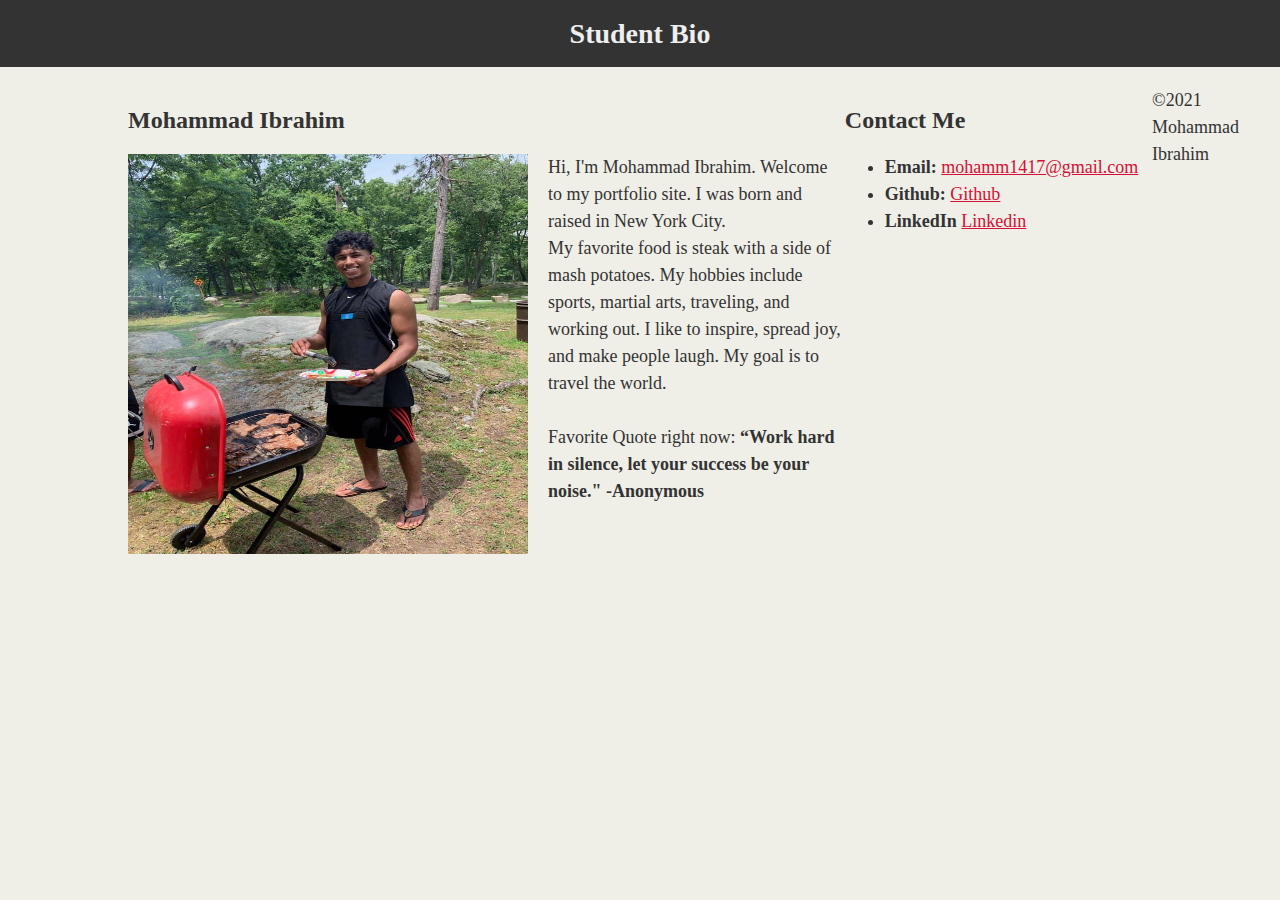
==== index.html @ 4792c1a3 "Portfolio draft" ====
<!DOCTYPE html>
<html lang="en">
    <head>
        <meta charset="UTF-8">
        <meta http-equiv="X-UA-Compatible" content="IE=edge">
        <meta name="viewport" content="width=device-width, initial-scale=1.0">
        <title>Ibrahim's Portfolio</title>
        <link rel="stylesheet" type="text/css" href="./styles.css" />
    </head>

    <body>

        <header>
            <h1>Student Bio</h1>
        </header>

        <main>
            <div class="container"> 
            <section id="main-bio">
                <h2>Mohammad Ibrahim</h2>
                <img id="bio-image"
                src="./ibrahim 1.jpg" alt="Ibrahim Wedding Picture" />
                <p>Hi, I'm Mohammad Ibrahim. Welcome to my portfolio site. I was born and raised in New York City. <br>
                 My favorite food is steak with a side of mash potatoes. 
                My hobbies include sports, martial arts, traveling, and working out. I like to inspire, spread joy, and make people laugh.
                    My goal is to travel the world. 
                    <br><br>
                    Favorite Quote right now: <b>“Work hard in silence, let your success be your noise." -Anonymous </b>
                </p>
             </section>

             <section id="contact-info">
                 <h2>Contact Me</h2>
                 <ul>
                     <li><strong>Email:</strong> <a href="https://mail.google.com/mail/u/0/#inbox" target="gmail">mohamm1417@gmail.com</a></li>
                     <li><strong>Github:</strong> <a href="https://github.com/mibrahim234" target="Github">Github</a></li>
                     <li><Strong>LinkedIn</Strong> <a href="https://www.linkedin.com/in/mohammad-ibrahim1/" target="Linkedin">Linkedin</a></li>
                 </ul>
             </section>
            </div>

        </main>
        
        <footer>
            <p>&copy;2021 Mohammad Ibrahim</p>
        </footer>

    </body>
</html>
---- styles.css ----
body {
    padding: 0;
    margin: 0;
    font-family: Georgia, "Times New Roman", Times, serif;
    font-size: 18px;
    line-height: 150%;
    color: #333;
    background: #efeee7;
  }
  
  header {
    background: #333;
  }
  
  h1 {
    padding: 20px 0;
    margin: 0;
    margin-bottom: 20px;
    font-size: 28px;
    color: #eee;
    text-align: center;
  }
  
  h2 {
    font-size: 24px;
  }
  
  a {
    color: #d21034;
  }
  
  .container {
    width: 1024px;
    margin: 0 auto;
  }
  
  #main-bio,
  #contact-info,
  #bio-image {
    float: left;
    display: inline;
  }
  
  #main-bio {
    width: 70%;
  }
  
  #contact-info {
    width: 30%;
  }
  
  #bio-image {
    width: 400px;
    height: 400px;
    margin-right: 20px;
  }
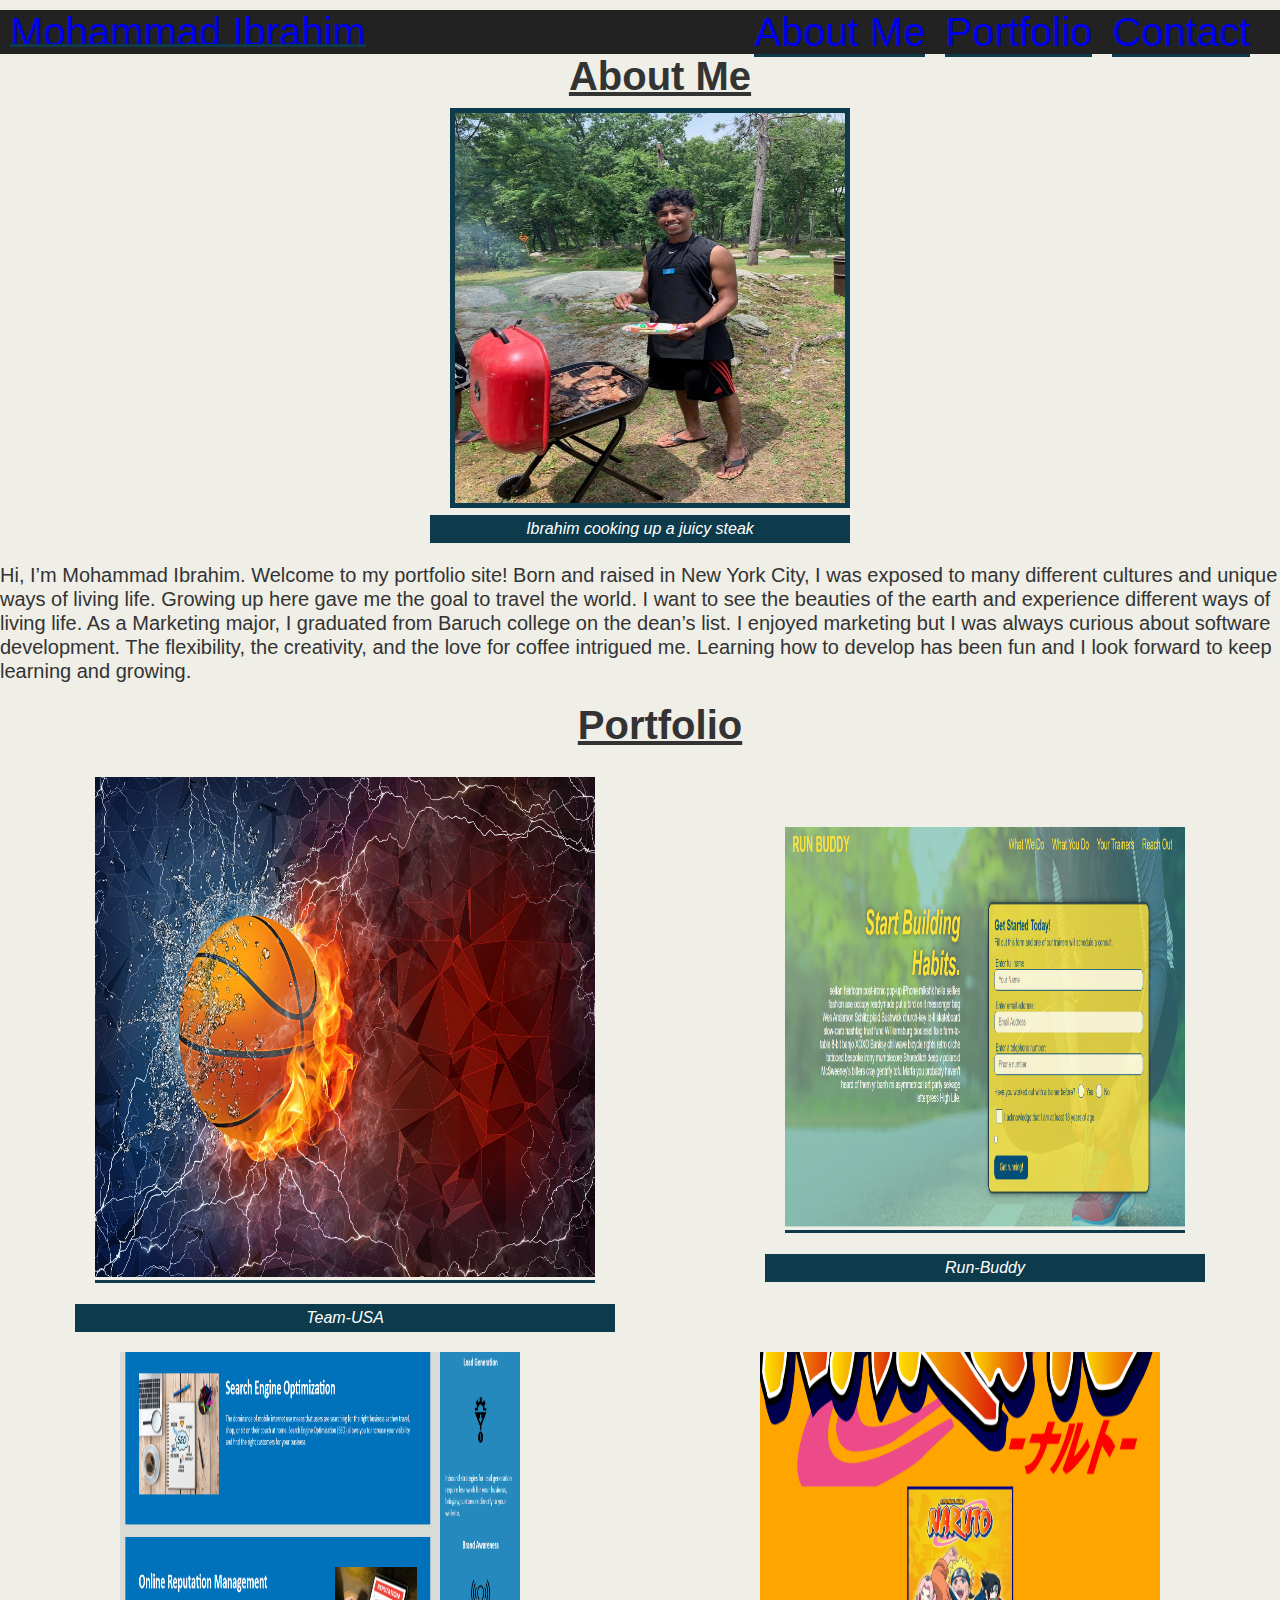
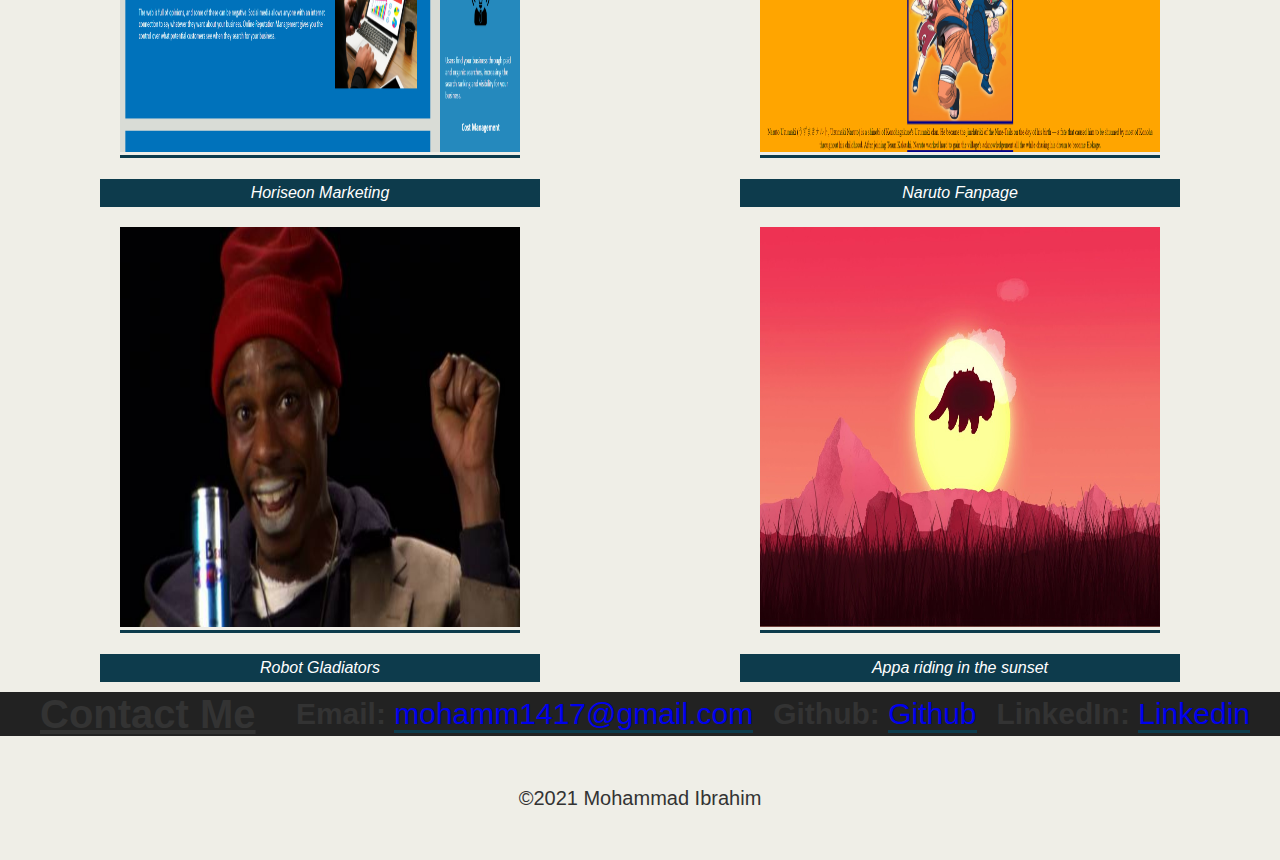
==== commit a98af63e: "changed folders" ====
--- a/index.html
+++ b/index.html
@@ -4,46 +4,110 @@
         <meta charset="UTF-8">
         <meta http-equiv="X-UA-Compatible" content="IE=edge">
         <meta name="viewport" content="width=device-width, initial-scale=1.0">
+        
+        <!--CSS Style Sheet-->
+        <link rel="stylesheet" type="text/css" href="./assets/styles.css" />
+    
         <title>Ibrahim's Portfolio</title>
-        <link rel="stylesheet" type="text/css" href="./styles.css" />
     </head>
 
+    <!--Body Of Content-->
     <body>
+        <header>
+            <!--The beginning of the Webpage-->
+           <!--The links of top of the page-->
+           <section>
+                <nav class="flexbox"> 
+                    <a href="#">Mohammad Ibrahim</a>
+                     <ul>
+                         <li>
+                             <a href="#Aboutme">About Me</a>
+                        </li>
+                        <li>
+                            <a href="#Portfolio">Portfolio</a>
+                        </li>
+                        <li>
+                             <a href="#Contact">Contact</a>
+                        </li>
+                        </ul>
+                    </nav>
+            </section>
+        </header>
+      
+        <!--The main content on the page-->
+        <main class="content">
 
-        <header>
-            <h1>Student Bio</h1>
-        </header>
+            <!--About Me Section-->
+            
+        <section class="bio" id="Aboutme">
+                                <h1>About Me</h1>
+                                <figure>
+                                    <img id="bio-image" src="./assets/images/ibrahim 1.jpg" width="400px" height="400px" alt="Ibrahim Barbeque Picture" />
+                                    <figcaption>Ibrahim cooking up a juicy steak</figcaption>
+                                  </figure>
+                        <article>
+                                <p> Hi, I’m Mohammad Ibrahim. Welcome to my portfolio site! Born and raised in New York City, I was exposed to many different cultures and unique ways of living life. Growing up here gave me the goal to travel the world. I want to see the beauties of the earth and experience different ways of living life. 
+                                    As a Marketing major, I graduated from Baruch college on the dean’s list. I enjoyed marketing but I was always curious about software development. The flexibility, the creativity, and the love for coffee intrigued me. Learning how to develop has been fun and I look forward to keep learning and growing. </p>
+                    
+                        </article>        
+        </section>
 
-        <main>
-            <div class="container"> 
-            <section id="main-bio">
-                <h2>Mohammad Ibrahim</h2>
-                <img id="bio-image"
-                src="./ibrahim 1.jpg" alt="Ibrahim Wedding Picture" />
-                <p>Hi, I'm Mohammad Ibrahim. Welcome to my portfolio site. I was born and raised in New York City. <br>
-                 My favorite food is steak with a side of mash potatoes. 
-                My hobbies include sports, martial arts, traveling, and working out. I like to inspire, spread joy, and make people laugh.
-                    My goal is to travel the world. 
-                    <br><br>
-                    Favorite Quote right now: <b>“Work hard in silence, let your success be your noise." -Anonymous </b>
-                </p>
-             </section>
+                <!--Portfolio-->
+            <section>
+                <div class="wrapper" id="Portfolio"></div>
+                    <h1> Portfolio </h1>
+                    
+                    <!--is it okay to have width and height on the images and not the css?-->
+                    <!---->
+                    <div class="img-area">
+                        <figure>
+                            <div class="single-img"><a href="https://mibrahim234.github.io/Team-USA/" target="Team-USA"><img src="./assets/images/bigimgbasketball1.jpg" alt="Basketball" width="500px" height="500px"></div></a>
+                            <figcaption>Team-USA</figcaption>
+                        </figure>
 
-             <section id="contact-info">
-                 <h2>Contact Me</h2>
-                 <ul>
-                     <li><strong>Email:</strong> <a href="https://mail.google.com/mail/u/0/#inbox" target="gmail">mohamm1417@gmail.com</a></li>
-                     <li><strong>Github:</strong> <a href="https://github.com/mibrahim234" target="Github">Github</a></li>
-                     <li><Strong>LinkedIn</Strong> <a href="https://www.linkedin.com/in/mohammad-ibrahim1/" target="Linkedin">Linkedin</a></li>
-                 </ul>
-             </section>
-            </div>
+                        <figure>
+                            <div class="single-img"><a href="https://mibrahim234.github.io/run-buddy/" target="githubrunbuddy"><img src="./assets/images/img2runbuddy.png" alt="Run Buddy Workout Page" width="400px" height="400px"></div></a>
+                            <figcaption>Run-Buddy</figcaption>
+                        </figure>
 
-        </main>
+                        <figure>
+                            <div class="single-img"><a href="https://mibrahim234.github.io/Challenge-1/" target="HoriesionMM"><img src="./assets/images/horiseion mm challenge (2).png" alt="Horiseion Marketing Page" width="400px" height="400px"></div></a>
+                            <figcaption>Horiseon Marketing</figcaption>
+                        </figure>
+
+                        <figure>
+                        <div class="single-img"><a href="https://mibrahim234.github.io/narutouzumaki/" target="NarutoFanPage"><img src="./assets/images/img3naruto.png" alt="Naruto Fanpage" width="400px" height="400px"></div></a>
+                       <figcaption>Naruto Fanpage</figcaption>
+                        </figure>
+
+                        <figure>
+                        <div class="single-img"><a href="https://mibrahim234.github.io/robot-gladiators/" target="Robot"><img src="./assets/images/chappellecrackimg6.jfif" alt="Dave Chappelle Funny Picture" width="400px" height="400px"></div></a>
+                            <figcaption>Robot Gladiators</figcaption>
+                        </figure>
+
+                        <figure>
+                        <div class="single-img"><a href="https://mibrahim234.github.io/" target="Appa"><img src="./assets/images/apparidinginsunsetimg5.jpg" alt="Appa flying in the sunset" width="400px" height="400px"></div></a>
+                            <figcaption>Appa riding in the sunset</figcaption>
+                        </figure>
+                    </div>
+                </div>
+            </section>
         
+
+            <!--Contact Me-->
+            <section class="flexbox" id="Contact">
+                <h1>Contact Me</h1>
+                <ul class="contact-info">
+                    <li><strong>Email:</strong> <a href="https://mail.google.com/mail/u/0/#inbox" target="gmail">mohamm1417@gmail.com</a></li>
+                    <li><strong>Github:</strong> <a href="https://github.com/mibrahim234" target="Github">Github</a></li>
+                    <li><Strong>LinkedIn:</Strong> <a href="https://www.linkedin.com/in/mohammad-ibrahim1/" target="Linkedin">Linkedin</a></li>
+                </ul>
+            </section>
+        </main>    
+        
+        <!--Footer-->
         <footer>
             <p>&copy;2021 Mohammad Ibrahim</p>
-        </footer>
-
+            </footer>
     </body>
 </html>--- a/assets/styles.css
+++ b/assets/styles.css
@@ -0,0 +1,306 @@
+/* Sets CSS variables in Page */
+:root {
+  --red: #333;
+  --yellow: #efeee7;
+  --white: #ffffff;
+  --light-blue: #1b7a9f;
+  --dark-blue: #0d3b4c;
+  --dark: #222222;
+}
+
+/* tells browser to fix box model calculations and gets rid of margins*/
+* {
+  box-sizing: border-box;
+  padding: 0;
+  margin: 0;
+}
+
+
+
+/* body */
+body {
+    padding: 0;
+    margin: 0;
+    font-family: Arial, Helvetica, sans-serif;
+    line-height: 150%;
+    color: var(--red);
+    background: var(--yellow);
+  }
+
+  nav {
+    padding: 10px;
+    font-size: 40px;
+  }
+
+  /* targets nav elements for navbar */
+  .flexbox {
+    display: flex;
+    justify-content: space-between;
+    background-color:var(--dark);
+    margin-top: 10px;
+  
+  }
+
+  /* targets nav ul with flex */
+  ul {
+    display: flex;
+  }
+
+  ul li {
+    margin-right: 20px;
+    list-style-type: none;
+  }
+
+  a {
+    position: relative;
+    text-decoration: none;
+  }
+  
+  /* changes nav bar for color change */
+  a::before {
+    content: "";
+    position: absolute;
+    height: 3px;
+    right: 0px;
+    bottom: -3px;
+    left: 0px;
+    background-color: var(--dark-blue);
+  }
+ 
+  /* changes size of paragraph */
+  p {
+    font-size: 20px;
+    margin: 20px 0px 20px 0px
+  }
+  
+  /* makes aboutme underlined */
+   h1 {
+    font-size: 40px;
+    font-family: Arial, Helvetica, sans-serif;
+    text-decoration: underline;
+    margin-top: 10px;
+    margin-left: 40px;
+    text-align: center;
+  }
+
+  /*  flexbox for about me section */
+  .bio {
+    display: flex;
+    flex-wrap: wrap;
+    flex-direction: column;
+    align-items: center;
+    justify-content: center;
+  }
+    
+  /* adjusts the sizing of bio-image */
+  #bio-image {
+    margin-left: 20px;
+    margin-top: 20px;
+    border: 5px solid var(--dark-blue);
+    
+  }
+
+    /* sizing of images */
+    .img-area {
+    display: flex;
+    flex-wrap: wrap;
+    flex-direction: row;
+    align-items: center;
+    justify-content: center;
+    margin-top: 20px;
+    }
+
+    /* class for images */
+    .single-img {
+     padding: 20px 
+    }
+
+    /* gives images a nice look before getting clicked */
+    img:hover{
+      opacity: .5;
+      transition: .9s;
+    }
+
+    figure {
+      padding: auto;
+      margin: auto;
+    }
+    
+    figcaption {
+      background-color:var(--dark-blue);
+      color: white;
+      font-style: italic;
+      padding: 2px;
+      text-align: center;
+    }
+  
+    .contact-info {
+    padding: 10px;
+    font-size: 30px;
+    }
+    /* styles for footer */
+    footer {
+      padding: 30px;
+      clear: both;
+      font-family: 'Trebuchet MS', 'Lucida Sans Unicode', 'Lucida Grande', 'Lucida Sans', Arial, sans-serif;
+      text-align: center;
+    }
+    
+
+    /* media queries 
+    @media screen and (min-width: 480px) {
+      body {
+        padding: 0;
+        margin: 0;
+        font-family: Arial, Helvetica, sans-serif;
+        font-size: 20px;
+        line-height: 150%;
+        color: var(--red);
+        background: var(--yellow);
+        background-image: url(./images/sky.jpg);
+        text-align: center;
+      }
+
+      p {
+        font-size: 20px;
+        margin-top: 20px;
+        margin-left: 20px;
+      }
+    
+      .flexbox {
+        display: flex
+        justify-content: space-between;
+        background-color: var(--dark);
+      
+      }
+
+      section h1 {
+        font-size: 30px;
+        font-family: Arial, Helvetica, sans-serif;
+        text-decoration: underline;
+        margin-top: 20px;
+        margin-left: 20px;
+      }
+        .single-img {
+          margin-left: 10px;
+          padding-left: 20px;
+        }
+    }
+    
+    @media screen and (min-width: 768px) {
+      body {
+        padding: 0;
+        margin: 0;
+        font-family: Arial, Helvetica, sans-serif;
+        font-size: 20px;
+        line-height: 150%;
+        color: var(--red);
+        background: var(--yellow);
+        background-image: url(./images/sky.jpg);
+        text-align: center;
+      }
+
+      p {
+        font-size: 30px;
+        margin-top: 20px;
+        margin-left: 20px;
+      }
+    
+      .flexbox {
+        display: flex
+        justify-content: space-between;
+        background-color: var(--dark);
+      
+      }
+
+      section h1 {
+        font-size: 30px;
+        font-family: Arial, Helvetica, sans-serif;
+        text-decoration: underline;
+        margin-top: 20px;
+        margin-left: 20px;
+      }
+        .single-img {
+          margin-left: 10px;
+          padding-left: 20px;
+        }
+    }
+    
+    @media screen and (min-width: 992px;) {
+      body {
+        padding: 0;
+        margin: 0;
+        font-family: Arial, Helvetica, sans-serif;
+        font-size: 20px;
+        line-height: 150%;
+        color: var(--red);
+        background: var(--yellow);
+        background-image: url(./images/sky.jpg);
+        text-align: center;
+      }
+
+      p {
+        font-size: 40px;
+        margin-top: 20px;
+        margin-left: 20px;
+      }
+    
+      .flexbox {
+        display: flex
+        justify-content: space-between;
+        background-color: var(--dark);
+      
+      }
+
+      section h1 {
+        font-size: 30px;
+        font-family: Arial, Helvetica, sans-serif;
+        text-decoration: underline;
+        margin-top: 20px;
+        margin-left: 20px;
+      }
+        .single-img {
+          margin-left: 10px;
+          padding-left: 20px;
+        }
+    }
+    
+    @media screen and (min-width: 1200px) {
+      body {
+        padding: 0;
+        margin: 0;
+        font-family: Arial, Helvetica, sans-serif;
+        font-size: 20px;
+        line-height: 150%;
+        color: var(--red);
+        background: var(--yellow);
+        background-image: url(./images/sky.jpg);
+        text-align: center;
+      }
+
+      p {
+        font-size: 50px;
+        margin-top: 20px;
+        margin-left: 20px;
+      }
+    
+      .flexbox {
+        display: flex
+        justify-content: space-between;
+        background-color: var(--dark);
+      
+      }
+
+      section h1 {
+        font-size: 40px;
+        font-family: Arial, Helvetica, sans-serif;
+        text-decoration: underline;
+        margin-top: 20px;
+        margin-left: 20px;
+      }
+        .single-img {
+          margin-left: 10px;
+          padding-left: 20px;
+        }
+    } */
+    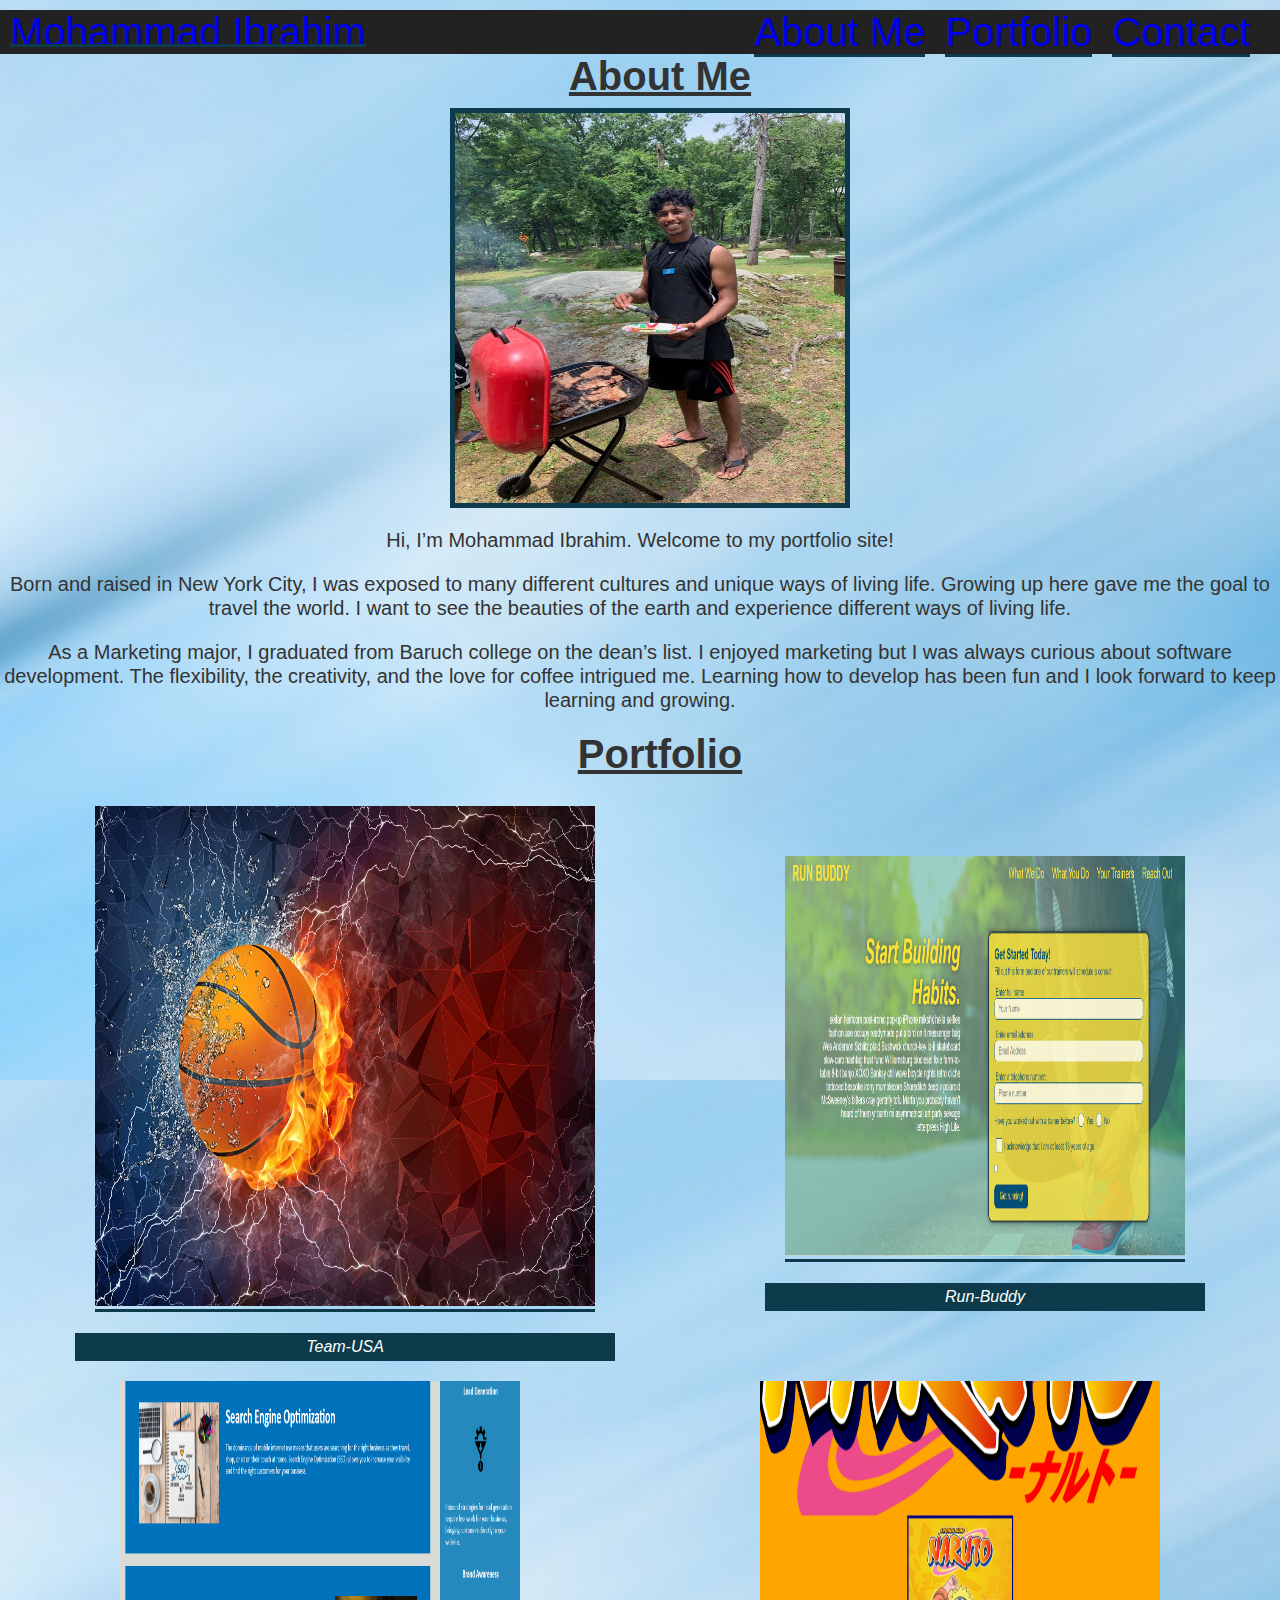
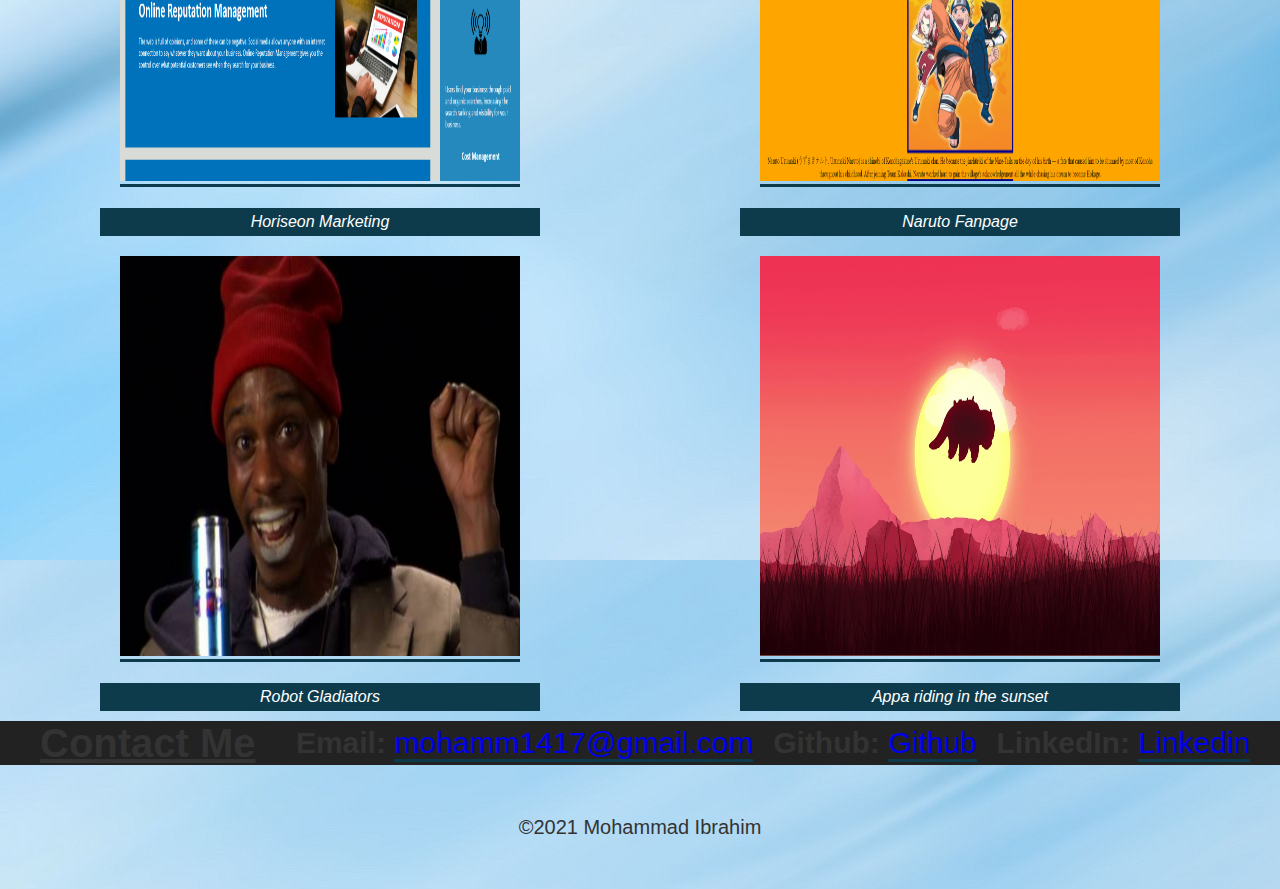
==== commit c8979b35: "fixed readme" ====
--- a/index.html
+++ b/index.html
@@ -37,28 +37,25 @@
         <!--The main content on the page-->
         <main class="content">
 
-            <!--About Me Section-->
-            
+            <!--About Me Section--> 
         <section class="bio" id="Aboutme">
                                 <h1>About Me</h1>
-                                <figure>
-                                    <img id="bio-image" src="./assets/images/ibrahim 1.jpg" width="400px" height="400px" alt="Ibrahim Barbeque Picture" />
-                                    <figcaption>Ibrahim cooking up a juicy steak</figcaption>
-                                  </figure>
-                        <article>
-                                <p> Hi, I’m Mohammad Ibrahim. Welcome to my portfolio site! Born and raised in New York City, I was exposed to many different cultures and unique ways of living life. Growing up here gave me the goal to travel the world. I want to see the beauties of the earth and experience different ways of living life. 
-                                    As a Marketing major, I graduated from Baruch college on the dean’s list. I enjoyed marketing but I was always curious about software development. The flexibility, the creativity, and the love for coffee intrigued me. Learning how to develop has been fun and I look forward to keep learning and growing. </p>
+
+                                <img id="bio-image" src="./assets/images/ibrahim 1.jpg" width="400px" height="400px" alt="Ibrahim Barbeque Picture" />
+   
+                  <article>
+                            <p> Hi, I’m Mohammad Ibrahim. Welcome to my portfolio site! </p>
+                            <p> Born and raised in New York City, I was exposed to many different cultures and unique ways of living life. Growing up here gave me the goal to travel the world. I want to see the beauties of the earth and experience different ways of living life. </p>
+                            <p> As a Marketing major, I graduated from Baruch college on the dean’s list. I enjoyed marketing but I was always curious about software development. The flexibility, the creativity, and the love for coffee intrigued me. Learning how to develop has been fun and I look forward to keep learning and growing. </p>
                     
                         </article>        
         </section>
 
-                <!--Portfolio-->
-            <section>
-                <div class="wrapper" id="Portfolio"></div>
-                    <h1> Portfolio </h1>
+        <!--Portfolio-->
+        <section>
+             <div class="wrapper" id="Portfolio"></div>
+                <h1> Portfolio </h1>
                     
-                    <!--is it okay to have width and height on the images and not the css?-->
-                    <!---->
                     <div class="img-area">
                         <figure>
                             <div class="single-img"><a href="https://mibrahim234.github.io/Team-USA/" target="Team-USA"><img src="./assets/images/bigimgbasketball1.jpg" alt="Basketball" width="500px" height="500px"></div></a>
@@ -89,6 +86,7 @@
                         <div class="single-img"><a href="https://mibrahim234.github.io/" target="Appa"><img src="./assets/images/apparidinginsunsetimg5.jpg" alt="Appa flying in the sunset" width="400px" height="400px"></div></a>
                             <figcaption>Appa riding in the sunset</figcaption>
                         </figure>
+
                     </div>
                 </div>
             </section>
@@ -97,6 +95,7 @@
             <!--Contact Me-->
             <section class="flexbox" id="Contact">
                 <h1>Contact Me</h1>
+
                 <ul class="contact-info">
                     <li><strong>Email:</strong> <a href="https://mail.google.com/mail/u/0/#inbox" target="gmail">mohamm1417@gmail.com</a></li>
                     <li><strong>Github:</strong> <a href="https://github.com/mibrahim234" target="Github">Github</a></li>
--- a/assets/styles.css
+++ b/assets/styles.css
@@ -25,6 +25,7 @@
     line-height: 150%;
     color: var(--red);
     background: var(--yellow);
+    background-image: url(./images/sky.jpg);
   }
 
   nav {
@@ -70,7 +71,8 @@
   /* changes size of paragraph */
   p {
     font-size: 20px;
-    margin: 20px 0px 20px 0px
+    margin: 20px 0px 20px 0px;
+    text-align: center;
   }
   
   /* makes aboutme underlined */
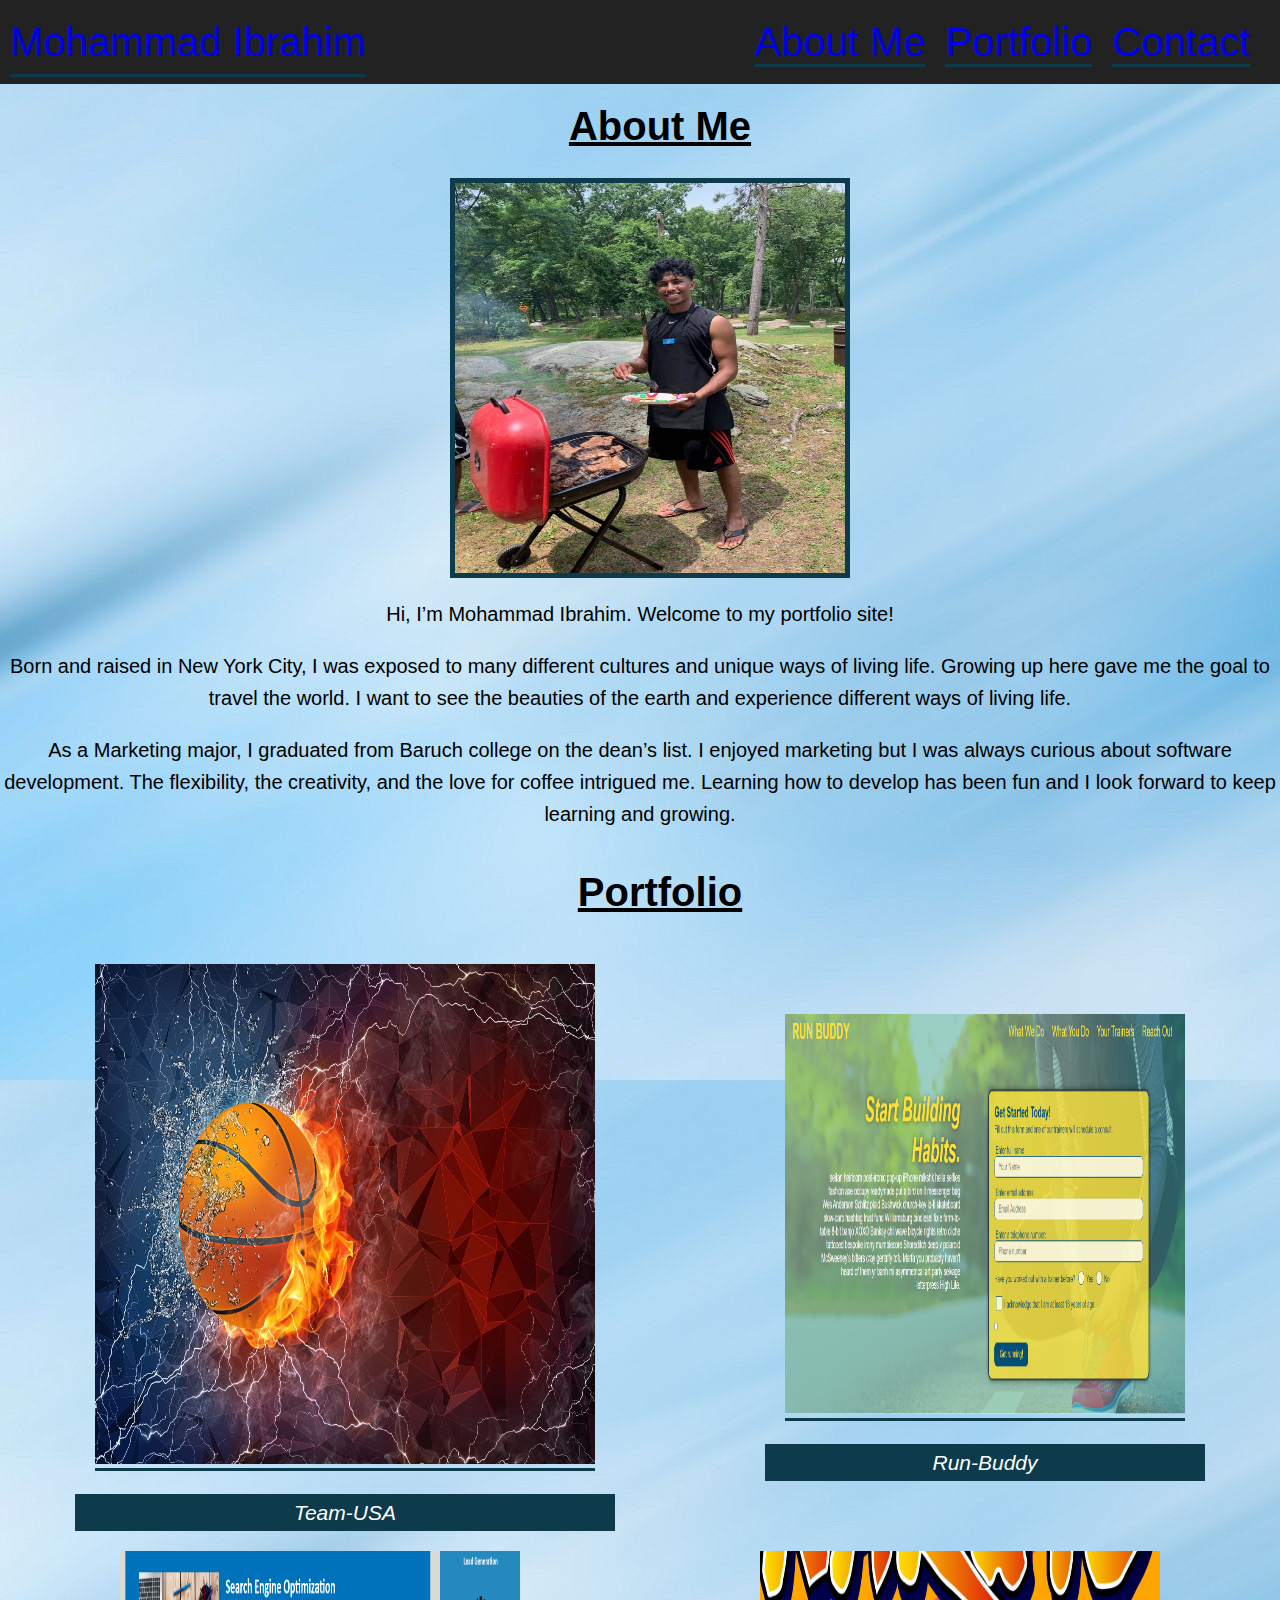
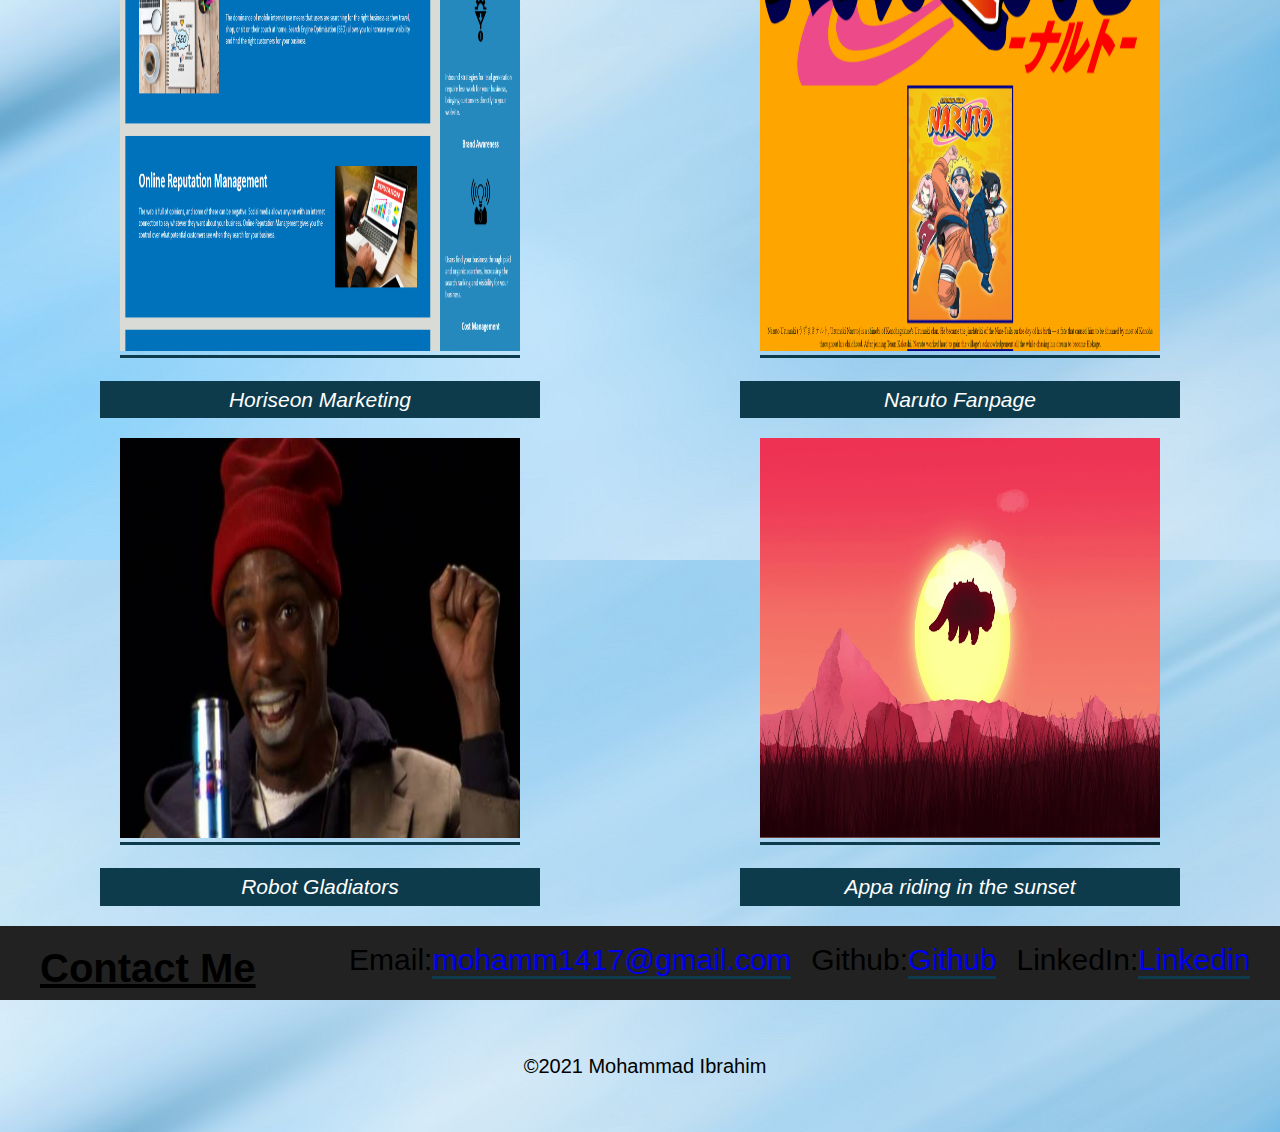
==== commit 5605215d: "media queries draft" ====
--- a/index.html
+++ b/index.html
@@ -43,7 +43,7 @@
 
                                 <img id="bio-image" src="./assets/images/ibrahim 1.jpg" width="400px" height="400px" alt="Ibrahim Barbeque Picture" />
    
-                  <article>
+                        <article>
                             <p> Hi, I’m Mohammad Ibrahim. Welcome to my portfolio site! </p>
                             <p> Born and raised in New York City, I was exposed to many different cultures and unique ways of living life. Growing up here gave me the goal to travel the world. I want to see the beauties of the earth and experience different ways of living life. </p>
                             <p> As a Marketing major, I graduated from Baruch college on the dean’s list. I enjoyed marketing but I was always curious about software development. The flexibility, the creativity, and the love for coffee intrigued me. Learning how to develop has been fun and I look forward to keep learning and growing. </p>
@@ -53,7 +53,7 @@
 
         <!--Portfolio-->
         <section>
-             <div class="wrapper" id="Portfolio"></div>
+             <div id="Portfolio"></div>
                 <h1> Portfolio </h1>
                     
                     <div class="img-area">
@@ -93,13 +93,13 @@
         
 
             <!--Contact Me-->
-            <section class="flexbox" id="Contact">
+            <section class="flexbox1" id="Contact">
                 <h1>Contact Me</h1>
 
                 <ul class="contact-info">
-                    <li><strong>Email:</strong> <a href="https://mail.google.com/mail/u/0/#inbox" target="gmail">mohamm1417@gmail.com</a></li>
-                    <li><strong>Github:</strong> <a href="https://github.com/mibrahim234" target="Github">Github</a></li>
-                    <li><Strong>LinkedIn:</Strong> <a href="https://www.linkedin.com/in/mohammad-ibrahim1/" target="Linkedin">Linkedin</a></li>
+                    <li>Email:<a href="https://mail.google.com/mail/u/0/#inbox" target="gmail">mohamm1417@gmail.com</a></li>
+                    <li>Github:<a href="https://github.com/mibrahim234" target="Github">Github</a></li>
+                    <li>LinkedIn:<a href="https://www.linkedin.com/in/mohammad-ibrahim1/" target="Linkedin">Linkedin</a></li>
                 </ul>
             </section>
         </main>    
--- a/assets/styles.css
+++ b/assets/styles.css
@@ -15,16 +15,14 @@
   margin: 0;
 }
 
-
-
 /* body */
 body {
     padding: 0;
     margin: 0;
     font-family: Arial, Helvetica, sans-serif;
-    line-height: 150%;
-    color: var(--red);
-    background: var(--yellow);
+    font-weight: 400;
+    font-size: 1.3125rem;
+    line-height: 1.6;
     background-image: url(./images/sky.jpg);
   }
 
@@ -38,8 +36,6 @@
     display: flex;
     justify-content: space-between;
     background-color:var(--dark);
-    margin-top: 10px;
-  
   }
 
   /* targets nav ul with flex */
@@ -85,7 +81,7 @@
     text-align: center;
   }
 
-  /*  flexbox for about me section */
+  /*  flexbox for about me/contact section */
   .bio {
     display: flex;
     flex-wrap: wrap;
@@ -102,7 +98,7 @@
     
   }
 
-    /* sizing of images */
+    /* sizing of portfolio images */
     .img-area {
     display: flex;
     flex-wrap: wrap;
@@ -112,7 +108,7 @@
     margin-top: 20px;
     }
 
-    /* class for images */
+    /* class for portfolio images */
     .single-img {
      padding: 20px 
     }
@@ -123,6 +119,7 @@
       transition: .9s;
     }
 
+    /* for the captions underneath the pics */
     figure {
       padding: auto;
       margin: auto;
@@ -136,10 +133,20 @@
       text-align: center;
     }
   
+    /* for contact section */
+    .flexbox1 {
+      display: flex;
+      justify-content: space-between;
+      columns: row;
+      background-color:var(--dark);
+      margin-top: 20px;
+    }
+    
     .contact-info {
     padding: 10px;
     font-size: 30px;
     }
+
     /* styles for footer */
     footer {
       padding: 30px;
@@ -149,160 +156,129 @@
     }
     
 
-    /* media queries 
-    @media screen and (min-width: 480px) {
-      body {
-        padding: 0;
-        margin: 0;
-        font-family: Arial, Helvetica, sans-serif;
+    
+    
+    
+    
+
+
+ 
+   @media screen and (max-width: 480px) {
+  .flexbox {
+    text-align: center;
+    flex-direction: column;
+    font-size: 20px;
+    display: flex;
+    justify-content: space-between;
+  }
+
+  #bio-image {
+    margin-left: 10px;
+  }
+  .img-area {
+    margin-left: 10px;
+  }
+  nav {
+    padding: 10px;
+    font-size: 10px;
+    margin-left: 20px;
+  }
+
+  ul {
+    display: flex;
+    flex-direction: column;
+    font-size: 20px
+  }
+
+  ul li {
+    margin-right: 20px;
+    list-style-type: none;
+  }
+
+  h1 {
+    font-size: 20px;
+  }
+
+  .contact-info {
+    font-size: 10px;
+  }
+
+  .flexbox1 {
+      text-align: center;
+      flex-direction: column;
+      display: flex;
+      justify-content: space-between;
+    }
+  }
+    footer {
+      text-align: center; 
+      margin-left: 10px;
+    }
+  
+
+    @media screen and (max-width: 768px) {
+      .flexbox {
+        text-align: center;
+        flex-direction: column;
         font-size: 20px;
-        line-height: 150%;
-        color: var(--red);
-        background: var(--yellow);
-        background-image: url(./images/sky.jpg);
-        text-align: center;
+        display: flex;
+        justify-content: space-between;
+      }
+    
+      #bio-image {
+        margin-left: 10px;
       }
 
       p {
+        font-size: 15px; 
+        max-width: 50%;
+        margin-left: 200px;
+        
+      }
+
+      .img-area {
+        margin-left: 10px;
+      }
+      nav {
+        padding: 10px;
+        font-size: 10px;
+        margin-left: 20px;
+      }
+    
+      ul {
+        display: flex;
+        flex-direction: column;
+        font-size: 20px
+      }
+    
+      ul li {
+        margin-right: 20px;
+        list-style-type: none;
+      }
+    
+      h1 {
         font-size: 20px;
-        margin-top: 20px;
-        margin-left: 20px;
-      }
-    
-      .flexbox {
-        display: flex
-        justify-content: space-between;
-        background-color: var(--dark);
-      
-      }
-
-      section h1 {
-        font-size: 30px;
-        font-family: Arial, Helvetica, sans-serif;
-        text-decoration: underline;
-        margin-top: 20px;
-        margin-left: 20px;
-      }
-        .single-img {
+      }
+    
+      .contact-info {
+        font-size: 10px;
+      }
+    
+      .flexbox1 {
+          text-align: center;
+          flex-direction: column;
+          display: flex;
+          justify-content: space-between;
+        }
+      
+        footer {
+          text-align: center; 
           margin-left: 10px;
-          padding-left: 20px;
         }
-    }
-    
-    @media screen and (min-width: 768px) {
-      body {
-        padding: 0;
-        margin: 0;
-        font-family: Arial, Helvetica, sans-serif;
-        font-size: 20px;
-        line-height: 150%;
-        color: var(--red);
-        background: var(--yellow);
-        background-image: url(./images/sky.jpg);
-        text-align: center;
-      }
-
-      p {
-        font-size: 30px;
-        margin-top: 20px;
-        margin-left: 20px;
-      }
-    
-      .flexbox {
-        display: flex
-        justify-content: space-between;
-        background-color: var(--dark);
-      
-      }
-
-      section h1 {
-        font-size: 30px;
-        font-family: Arial, Helvetica, sans-serif;
-        text-decoration: underline;
-        margin-top: 20px;
-        margin-left: 20px;
-      }
-        .single-img {
-          margin-left: 10px;
-          padding-left: 20px;
-        }
-    }
-    
-    @media screen and (min-width: 992px;) {
-      body {
-        padding: 0;
-        margin: 0;
-        font-family: Arial, Helvetica, sans-serif;
-        font-size: 20px;
-        line-height: 150%;
-        color: var(--red);
-        background: var(--yellow);
-        background-image: url(./images/sky.jpg);
-        text-align: center;
-      }
-
-      p {
-        font-size: 40px;
-        margin-top: 20px;
-        margin-left: 20px;
-      }
-    
-      .flexbox {
-        display: flex
-        justify-content: space-between;
-        background-color: var(--dark);
-      
-      }
-
-      section h1 {
-        font-size: 30px;
-        font-family: Arial, Helvetica, sans-serif;
-        text-decoration: underline;
-        margin-top: 20px;
-        margin-left: 20px;
-      }
-        .single-img {
-          margin-left: 10px;
-          padding-left: 20px;
-        }
-    }
-    
+      }
+      
+      
+    @media screen and (min-width: 992px) {
+      
     @media screen and (min-width: 1200px) {
-      body {
-        padding: 0;
-        margin: 0;
-        font-family: Arial, Helvetica, sans-serif;
-        font-size: 20px;
-        line-height: 150%;
-        color: var(--red);
-        background: var(--yellow);
-        background-image: url(./images/sky.jpg);
-        text-align: center;
-      }
-
-      p {
-        font-size: 50px;
-        margin-top: 20px;
-        margin-left: 20px;
-      }
-    
-      .flexbox {
-        display: flex
-        justify-content: space-between;
-        background-color: var(--dark);
-      
-      }
-
-      section h1 {
-        font-size: 40px;
-        font-family: Arial, Helvetica, sans-serif;
-        text-decoration: underline;
-        margin-top: 20px;
-        margin-left: 20px;
-      }
-        .single-img {
-          margin-left: 10px;
-          padding-left: 20px;
-        }
-    } */
-    +  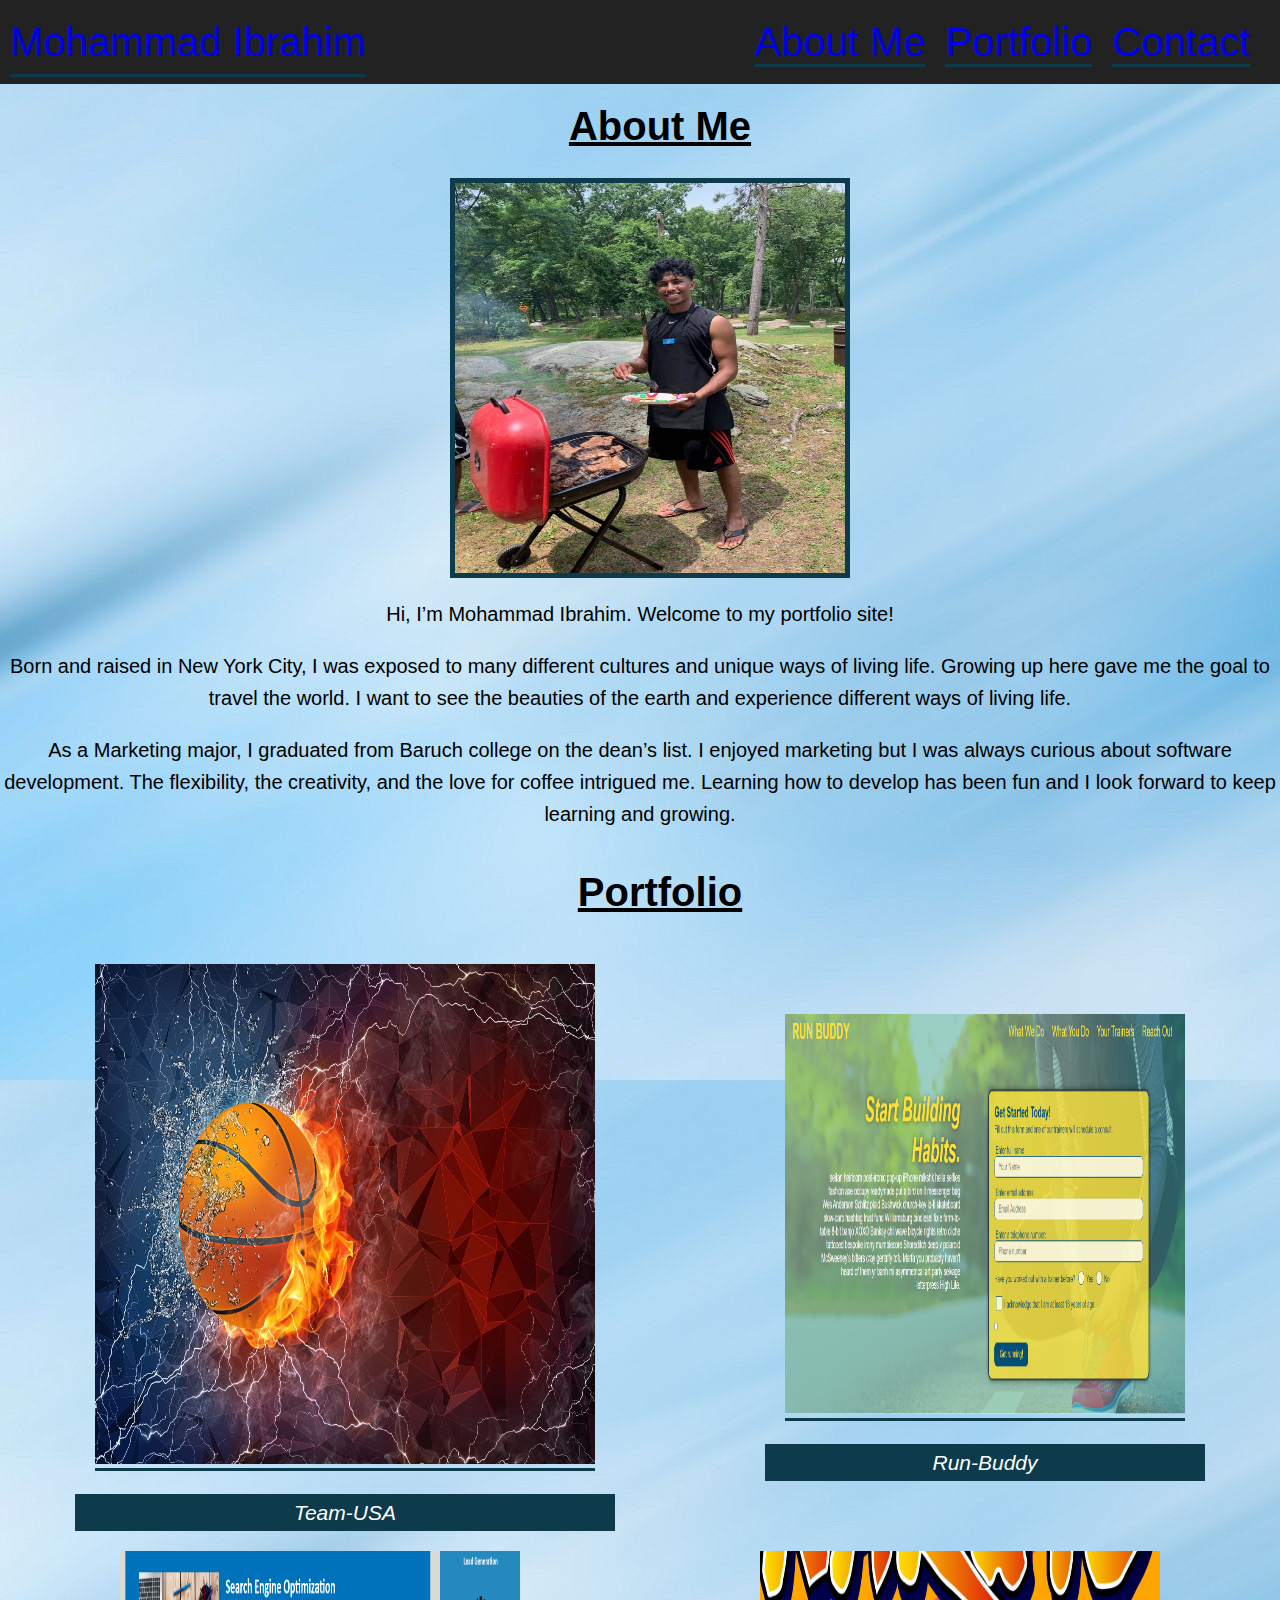
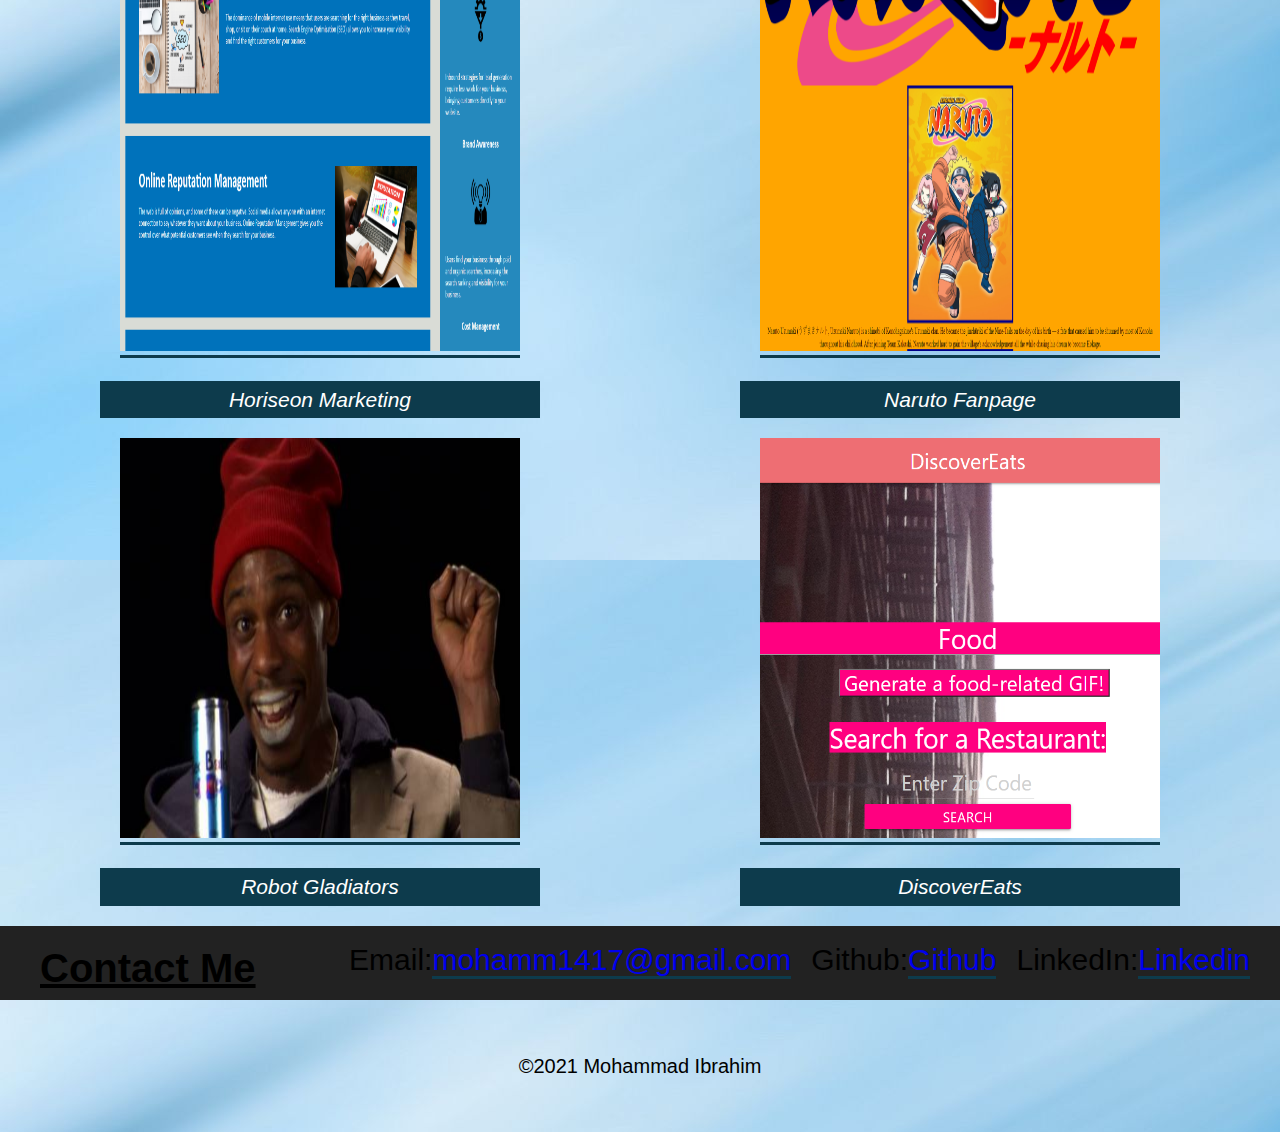
==== commit 0e9b0c33: "new link project1" ====
--- a/index.html
+++ b/index.html
@@ -83,8 +83,8 @@
                         </figure>
 
                         <figure>
-                        <div class="single-img"><a href="https://mibrahim234.github.io/" target="Appa"><img src="./assets/images/apparidinginsunsetimg5.jpg" alt="Appa flying in the sunset" width="400px" height="400px"></div></a>
-                            <figcaption>Appa riding in the sunset</figcaption>
+                        <div class="single-img"><a href="https://hiroshi777300er.github.io/DiscoverEats/" target="Project1"><img src="./assets/images/discovereastss.PNG" alt="Project1MainPage" width="400px" height="400px"></div></a>
+                            <figcaption>DiscoverEats</figcaption>
                         </figure>
 
                     </div>
--- a/assets/styles.css
+++ b/assets/styles.css
@@ -163,7 +163,7 @@
 
 
  
-   @media screen and (max-width: 480px) {
+   @media screen and (max-width: 500px) {
   .flexbox {
     text-align: center;
     flex-direction: column;
@@ -178,12 +178,17 @@
   .img-area {
     margin-left: 10px;
   }
+
   nav {
     padding: 10px;
     font-size: 10px;
     margin-left: 20px;
   }
 
+  p {
+   text-align: center;
+  }
+  
   ul {
     display: flex;
     flex-direction: column;
@@ -209,76 +214,9 @@
       display: flex;
       justify-content: space-between;
     }
-  }
+  
     footer {
       text-align: center; 
       margin-left: 10px;
     }
-  
-
-    @media screen and (max-width: 768px) {
-      .flexbox {
-        text-align: center;
-        flex-direction: column;
-        font-size: 20px;
-        display: flex;
-        justify-content: space-between;
-      }
-    
-      #bio-image {
-        margin-left: 10px;
-      }
-
-      p {
-        font-size: 15px; 
-        max-width: 50%;
-        margin-left: 200px;
-        
-      }
-
-      .img-area {
-        margin-left: 10px;
-      }
-      nav {
-        padding: 10px;
-        font-size: 10px;
-        margin-left: 20px;
-      }
-    
-      ul {
-        display: flex;
-        flex-direction: column;
-        font-size: 20px
-      }
-    
-      ul li {
-        margin-right: 20px;
-        list-style-type: none;
-      }
-    
-      h1 {
-        font-size: 20px;
-      }
-    
-      .contact-info {
-        font-size: 10px;
-      }
-    
-      .flexbox1 {
-          text-align: center;
-          flex-direction: column;
-          display: flex;
-          justify-content: space-between;
-        }
-      
-        footer {
-          text-align: center; 
-          margin-left: 10px;
-        }
-      }
-      
-      
-    @media screen and (min-width: 992px) {
-      
-    @media screen and (min-width: 1200px) {
-  +   }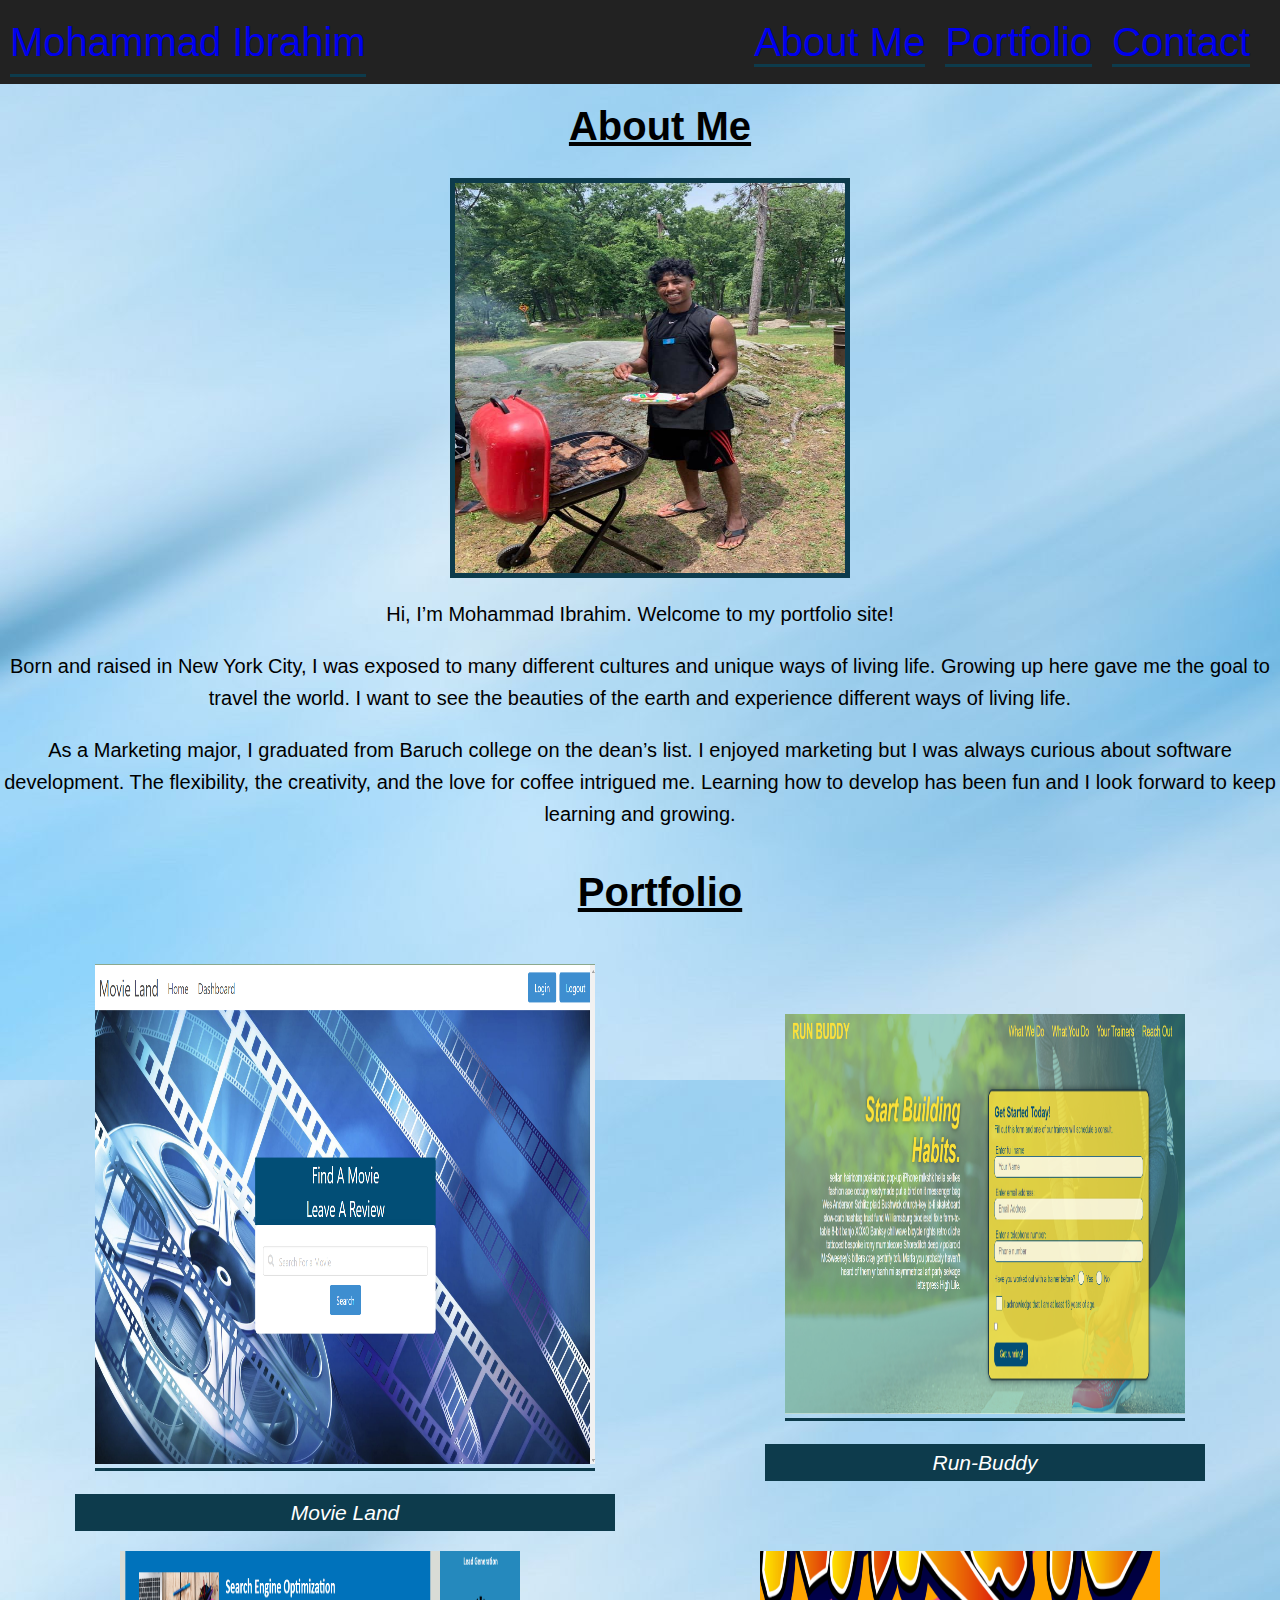
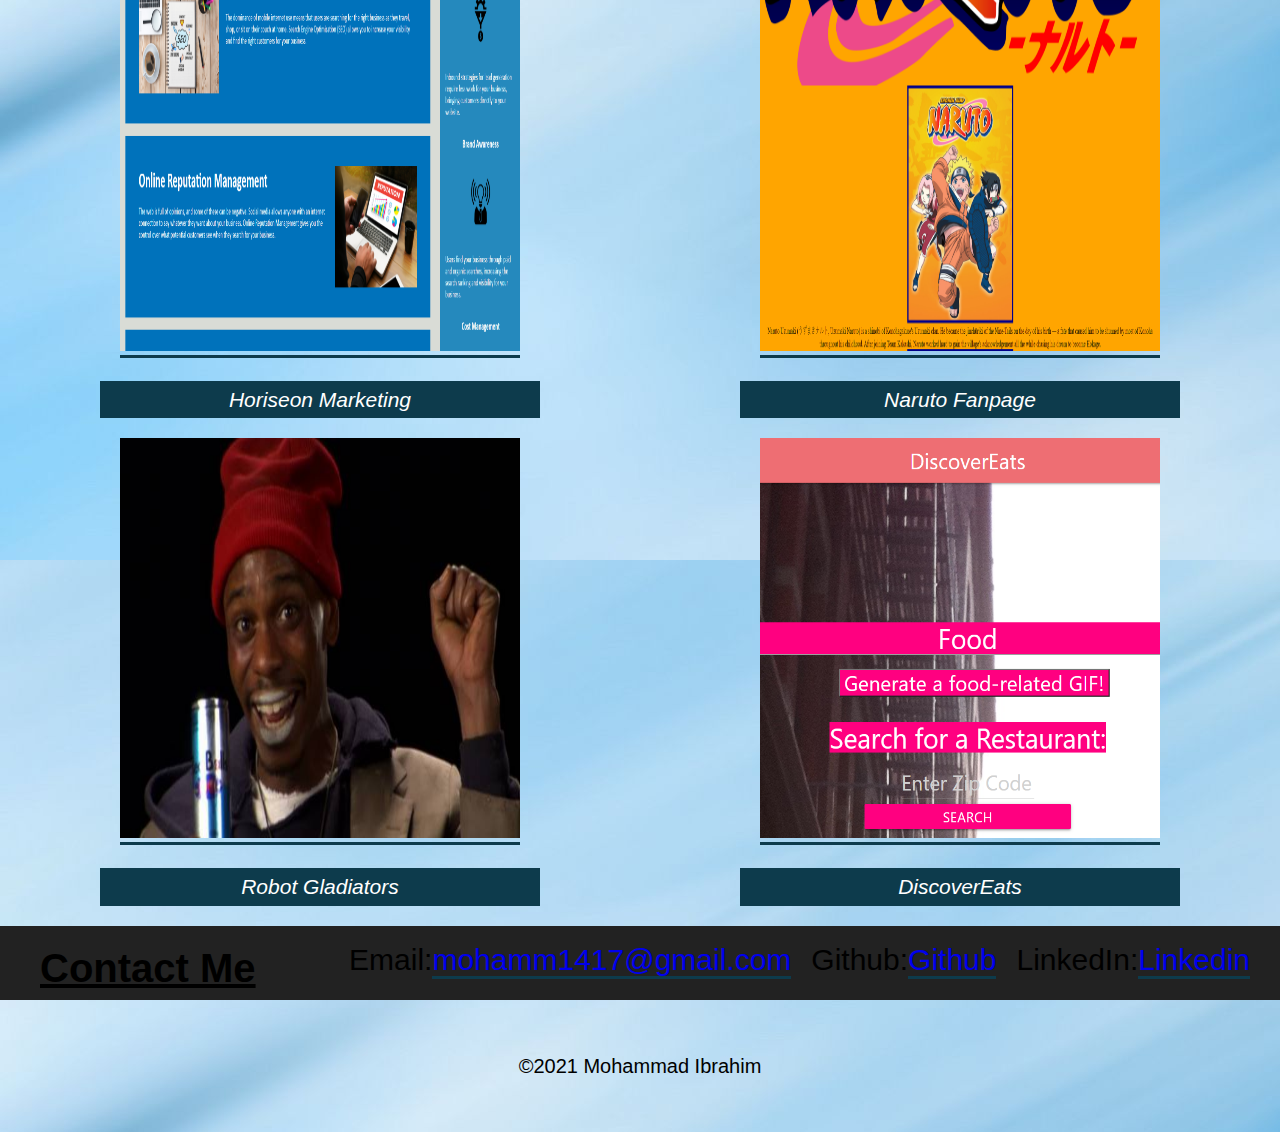
==== commit 1ac99b01: "added project 2" ====
--- a/index.html
+++ b/index.html
@@ -58,8 +58,8 @@
                     
                     <div class="img-area">
                         <figure>
-                            <div class="single-img"><a href="https://mibrahim234.github.io/Team-USA/" target="Team-USA"><img src="./assets/images/bigimgbasketball1.jpg" alt="Basketball" width="500px" height="500px"></div></a>
-                            <figcaption>Team-USA</figcaption>
+                            <div class="single-img"><a href="https://github.com/mibrahim234/MovieLand" target="Movie-Land"><img src="./assets/images/movieland.png" alt="Project2" width="500px" height="500px"></div></a>
+                            <figcaption>Movie Land</figcaption>
                         </figure>
 
                         <figure>
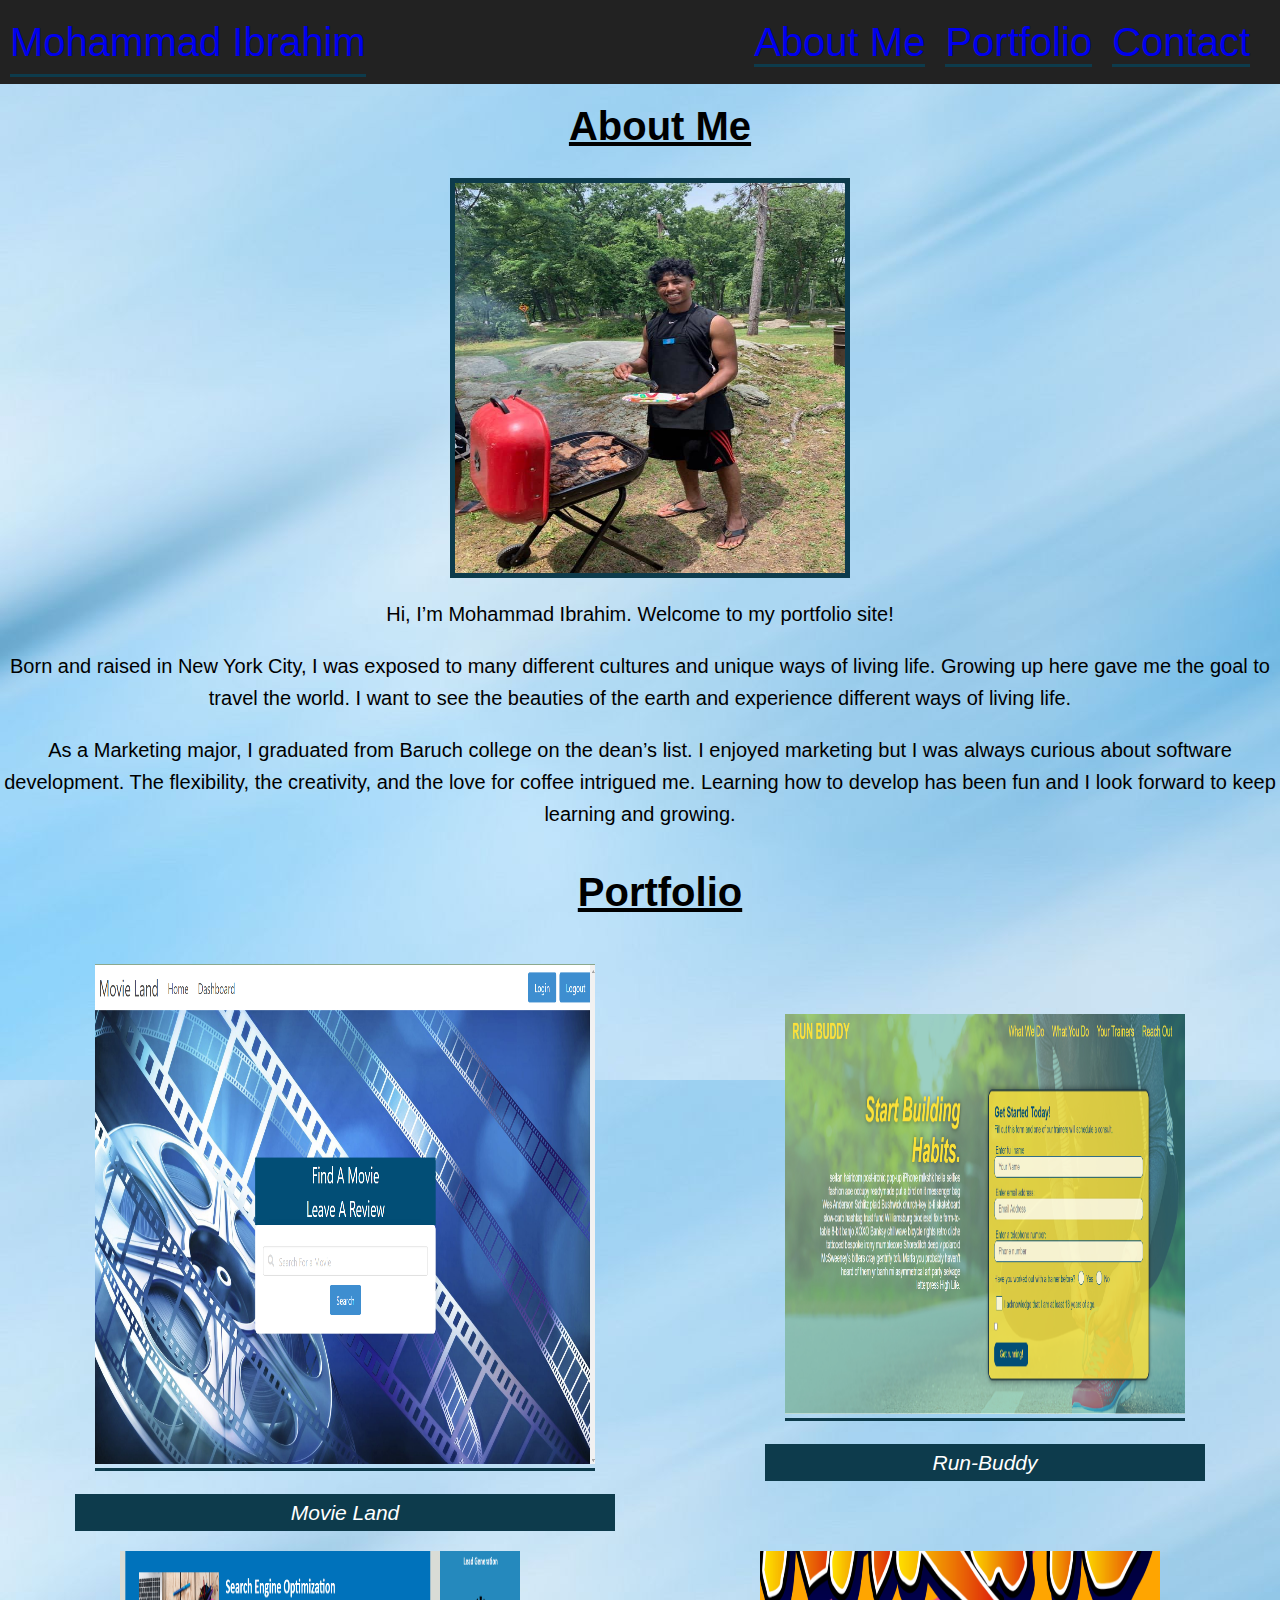
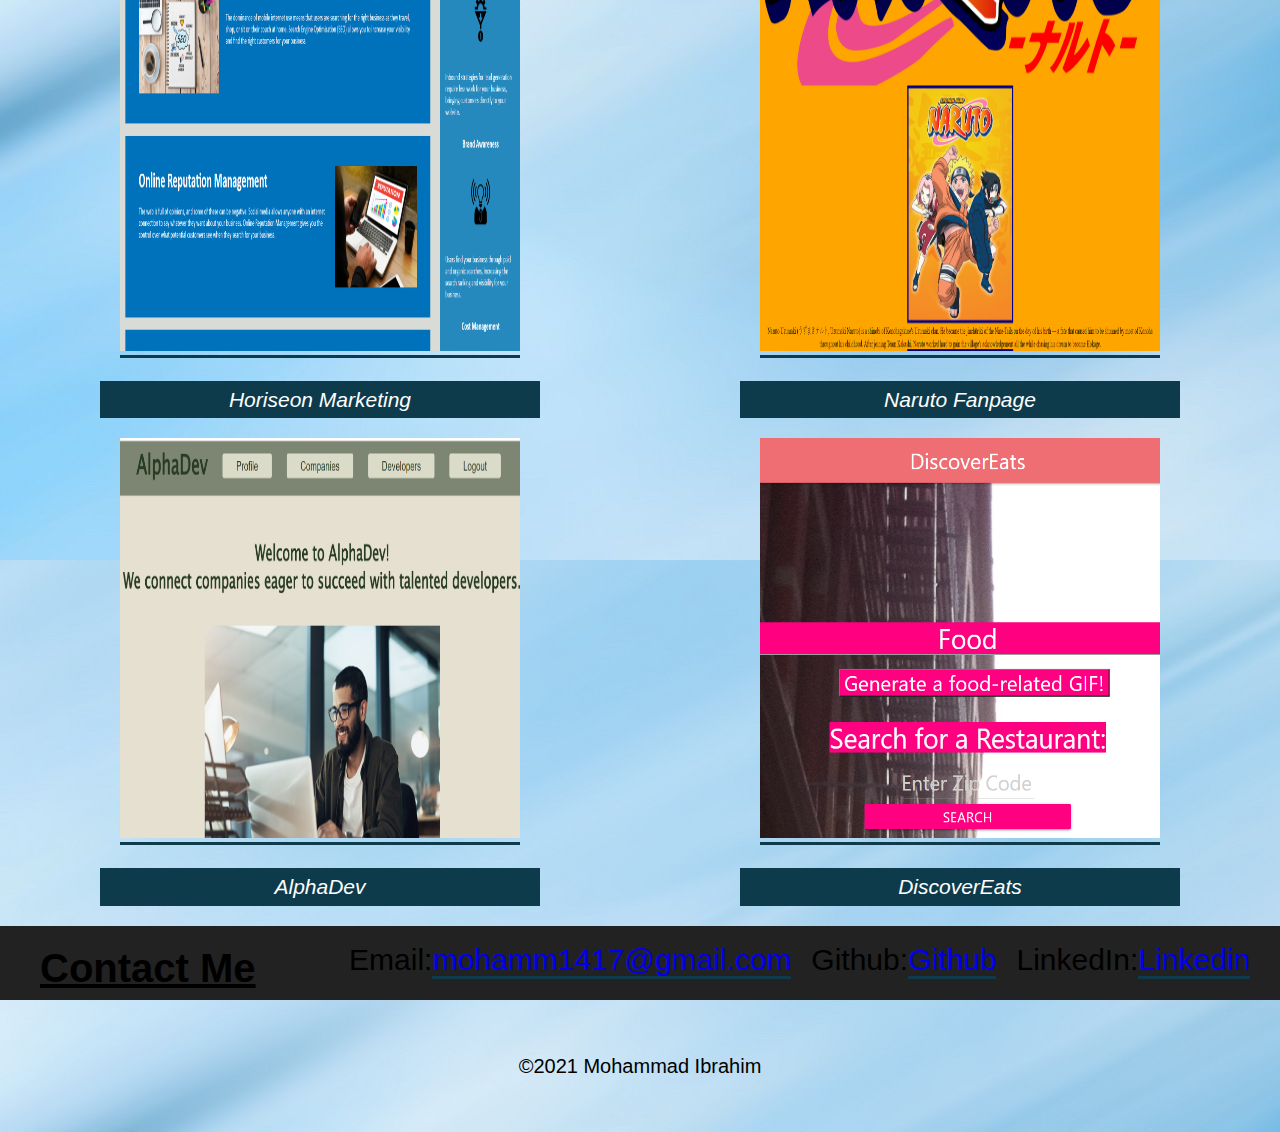
==== commit f7baf0f4: "project 3" ====
--- a/index.html
+++ b/index.html
@@ -78,8 +78,8 @@
                         </figure>
 
                         <figure>
-                        <div class="single-img"><a href="https://mibrahim234.github.io/robot-gladiators/" target="Robot"><img src="./assets/images/chappellecrackimg6.jfif" alt="Dave Chappelle Funny Picture" width="400px" height="400px"></div></a>
-                            <figcaption>Robot Gladiators</figcaption>
+                        <div class="single-img"><a href="https://github.com/mibrahim234/Alpha-Dev" target="Robot"><img src="./assets/images/AlphaDev.png" alt="AlphaDev Freelance Site Project3" width="400px" height="400px"></div></a>
+                            <figcaption>AlphaDev</figcaption>
                         </figure>
 
                         <figure>
